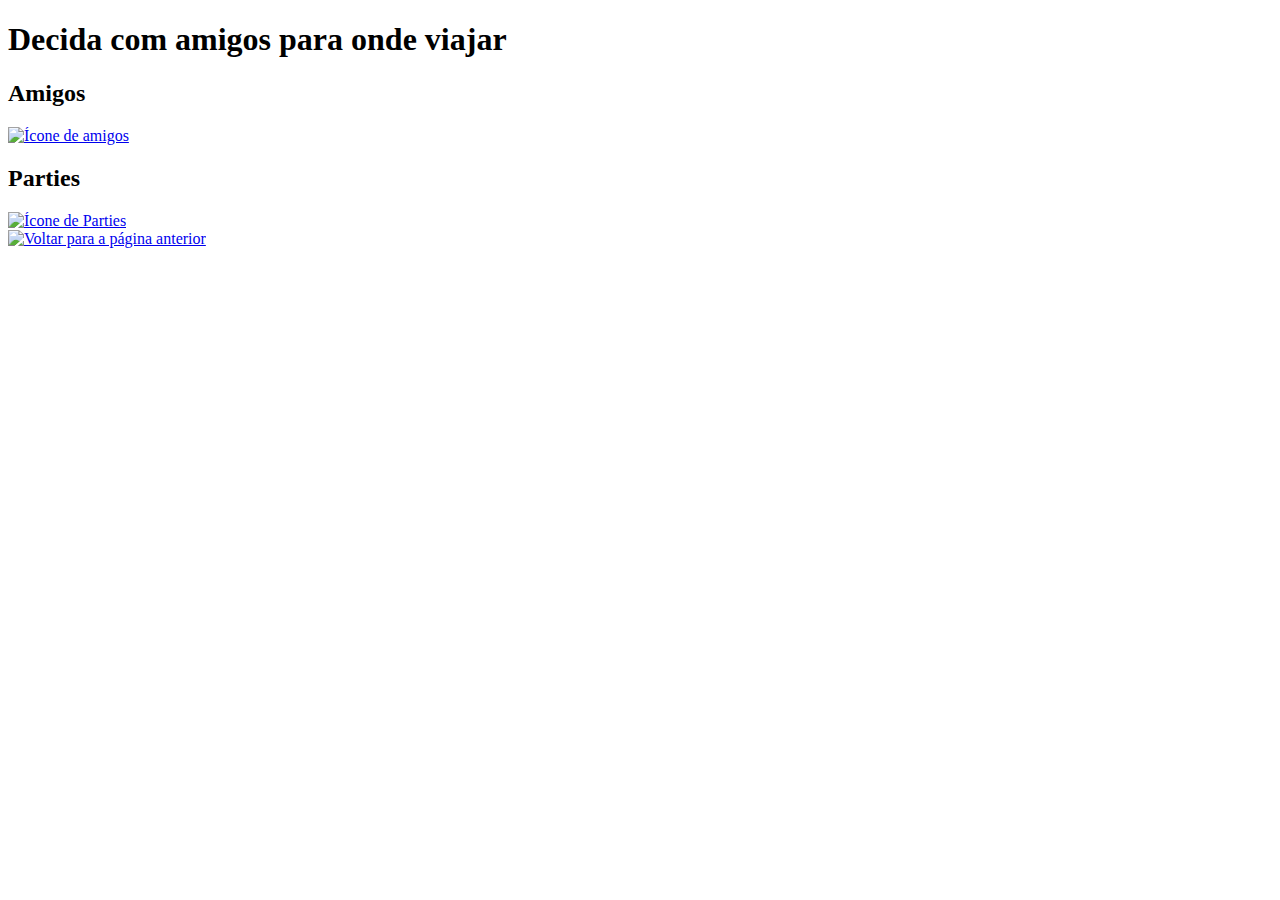
==== amigos.html @ e5015230 "Arquivos_html_base" ====
<!DOCTYPE html>

    <html lang="pt-BR">

        <head>

            <title>Meus amigos</title>

            <meta charset="UTF-8">

        </head>

        <body>

            <header>

                <h1>

                    Decida com amigos para onde viajar

                </h1>

            </header>      

        <main>

            <h2>

                Amigos

            </h2>

            <a href="chat.html">
                
                <img src='https://picsum.photos/100/150' alt='Ícone de amigos'>
            
            </a>

            <h2>

                Parties

            </h2>

            <a href="chat.html">

                <img src='https://picsum.photos/100/150' alt='Ícone de Parties'>

            </a>

        </main>

        

        <footer>

            <a href="main_page.html">

                <img src="https://picsum.photos/90/100" alt="Voltar para a página anterior" title="Voltar">

            </a>

        </footer>

    </body>

</html>
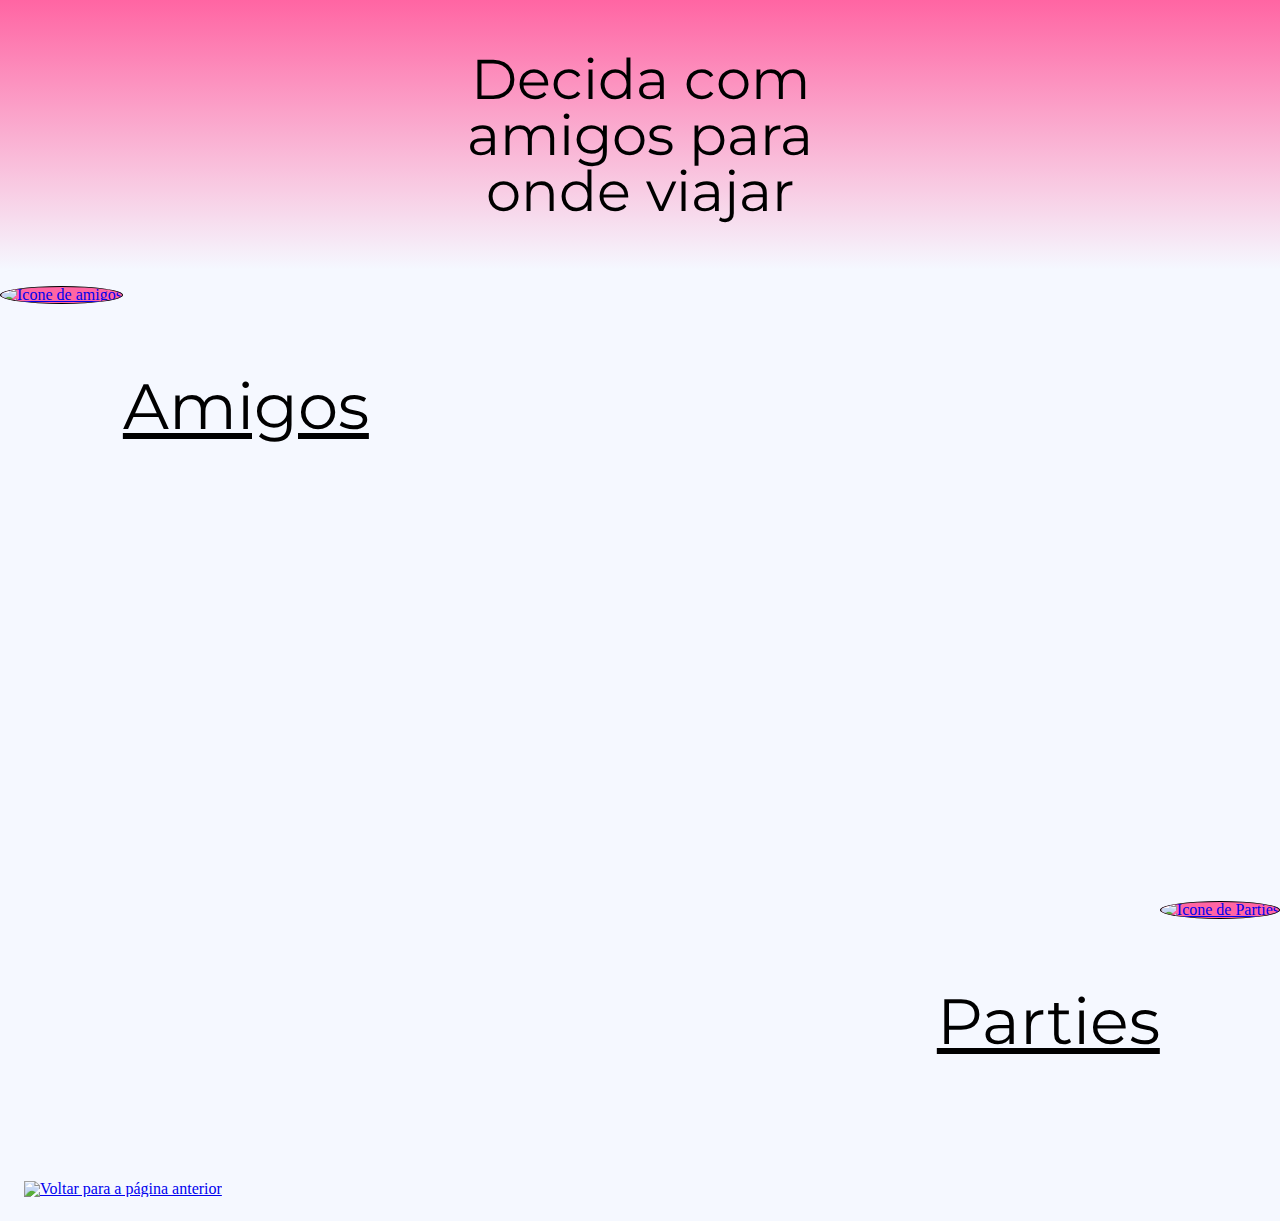
==== commit c7106815: "update" ====
--- a/amigos.html
+++ b/amigos.html
@@ -5,9 +5,15 @@
         <head>
 
             <title>Meus amigos</title>
-
+            <link rel="stylesheet" href="css/reset.css">
+            <link rel="stylesheet" href="css/amigos.css">
+            <meta name="viewport" content="width=device-width, initial-scale=1">
             <meta charset="UTF-8">
-
+            <link rel="preconnect" href="https://fonts.googleapis.com">
+            <link rel="preconnect" href="https://fonts.gstatic.com" crossorigin>
+            <link href="https://fonts.googleapis.com/css2?family=Roboto+Slab:wght@300&family=Roboto:wght@300&display=swap" rel="stylesheet">
+            <link href="https://fonts.googleapis.com/css2?family=Zilla+Slab:wght@300&display=swap" rel="stylesheet">
+            <link href="https://fonts.googleapis.com/css2?family=Montserrat:wght@500&display=swap" rel="stylesheet">
         </head>
 
         <body>
@@ -23,30 +29,45 @@
             </header>      
 
         <main>
+            <ul class="esquerda">
+                <li class="l esq">
 
-            <h2>
+                    <a href="chat.html">
+                    
+                        <img src='amigo.png' id="amigo" alt='Ícone de amigos'>
+                    
+                    </a>
+                    
+                    <h2>
+                    
+                        Amigos
+                    
+                    </h2>
+                
 
-                Amigos
 
-            </h2>
+                </li>
+            </ul>
+        <ul class="direita">
+            <li class= "l dir">
 
-            <a href="chat.html">
-                
-                <img src='https://picsum.photos/100/150' alt='Ícone de amigos'>
-            
-            </a>
 
-            <h2>
+        
+        
+                <h2>
 
-                Parties
+                    Parties
 
-            </h2>
+                </h2>
 
-            <a href="chat.html">
+                <a href="chat.html">
 
-                <img src='https://picsum.photos/100/150' alt='Ícone de Parties'>
+                    <img src='party.png' id="party" alt='Ícone de Parties'>
 
-            </a>
+                </a>
+
+            </li>
+        </ul>
 
         </main>
 
@@ -54,9 +75,9 @@
 
         <footer>
 
-            <a href="main_page.html">
+            <a href="index.html">
 
-                <img src="https://picsum.photos/90/100" alt="Voltar para a página anterior" title="Voltar">
+                <img src="voltar.png" id="voltar" alt="Voltar para a página anterior" title="Voltar">
 
             </a>
 
--- a/css/amigos.css
+++ b/css/amigos.css
@@ -0,0 +1,101 @@
+html,body,ul{
+    height: 100%;
+    width: 100%;
+}
+
+html{
+    background-color:#f5f8ff;
+}
+
+header{
+    height: 30%;
+    display: flex;
+    justify-content: space-evenly;
+    align-items: center;
+    text-align: center;
+    background: rgb(245,248,255);
+    background: linear-gradient(0deg,rgba(245, 248, 255,1)0%,rgba(255,101,163,1)100%);
+}
+
+h1{
+    font-size: 3.5rem;
+    font-family: 'Montserrat',sans-serif;
+    width: 30%;
+}
+
+h2{
+    font-size: 4rem;
+    text-decoration: underline;
+    font-family: 'Montserrat',sans-serif;
+}
+
+main{
+    height:95%;
+    display: flex;
+    flex-direction: row;
+    justify-content: space-evenly;
+    align-items: center;
+    padding-top: 1rem;
+    padding-bottom: 1rem;
+}
+
+li{
+    height: 15rem;
+}
+
+a{
+    height: inherit;
+    width: inherit;
+}
+
+.direita{
+    position: relative;
+    display: flex;
+    flex-direction: column;
+    justify-content: flex-end;
+    align-items: flex-start;
+}
+
+.esquerda{
+    position: relative;
+    display: flex;
+    flex-direction: column;
+    justify-content: flex-start;
+    align-items: flex-end;
+}
+
+.esq{
+    position: absolute;
+    left: 0;
+    top: 0;
+}
+
+.dir{
+    position: absolute;
+    bottom: 0;
+    right: 0;
+}
+
+.l{
+    display: flex;
+    flex-direction: row;
+    justify-content: space-evenly;
+    align-items: center;
+}
+
+#amigo,#party{
+    border: 0.1rem solid black;
+    border-radius: 50%;
+    height: inherit;
+    width: inherit;
+    background-color:#ff65a3;
+}
+
+footer{
+    padding: 1.5rem;
+}
+
+#voltar{
+    height: 50px;
+    width: 60px;
+}